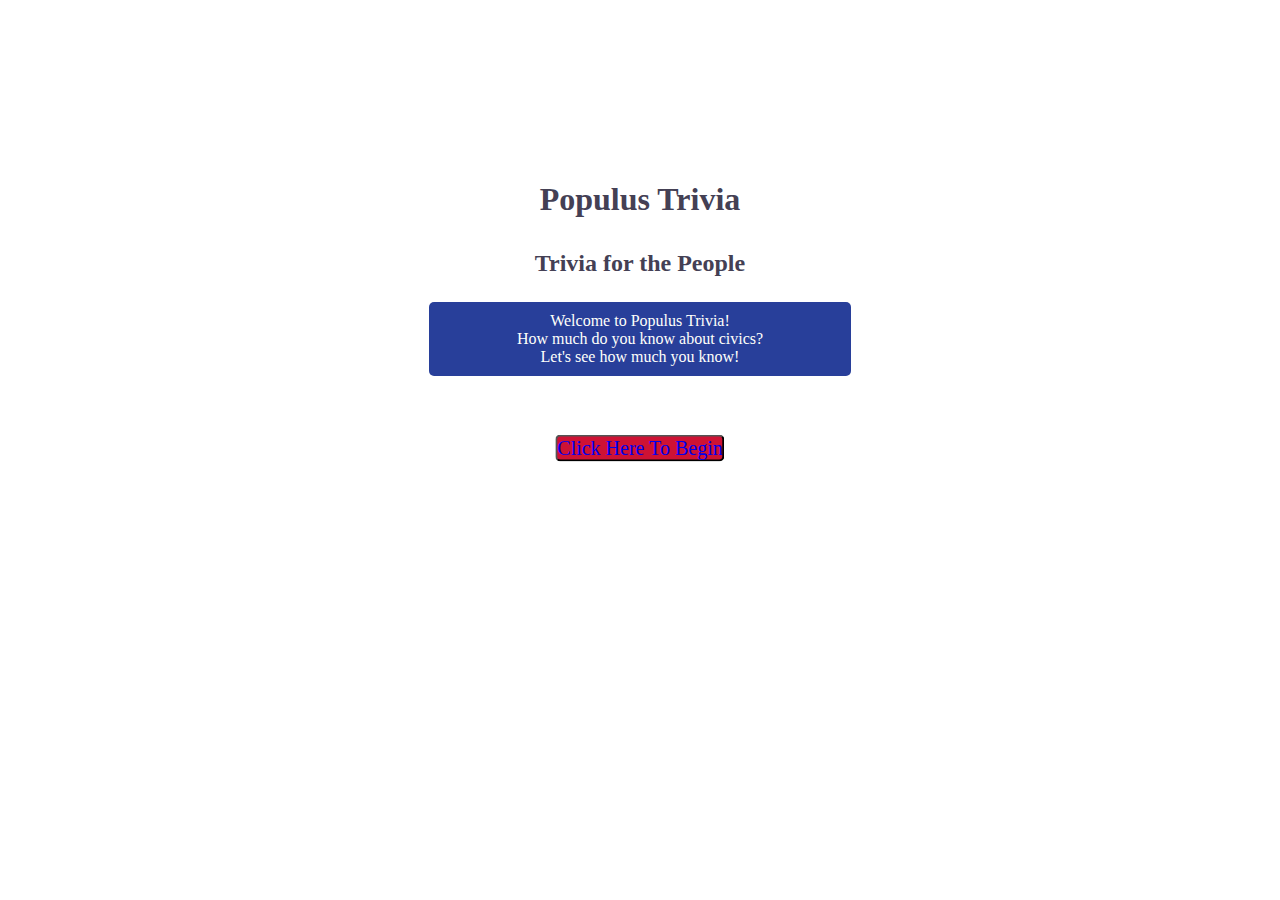
==== html/index.html @ 61839e64 "index.html" ====
<!DOCTYPE html>
<html lang="en">
<head>
  <meta charset="UTF-8">
  <meta name="viewport" content="width=device-width, initial-scale=1.0">
  <link rel="stylesheet" href="css/mainpage.css">
  <!--<script src="./js/app.js" defer></script>-->
  <title>Populus Trivia</title>
</head>


<body>
  <div class="parent">
    <div class="div1"> 
      <h1 class="title">Populus Trivia</h1>
      <h2 class="title">Trivia for the People</h2>
    </div>
    <div class="div2"> 
      <p class="about">
        Welcome to Populus Trivia!<br>
        How much do you know about civics?<br>
        Let's see how much you know!
      </p>
    </div>
    <div class="div3"> 
      <button class="begin"><a href="game.html">Click Here To Begin</a></button>
    </div>
  </div>
</body>
---- html/css/mainpage.css ----
@font-face {
  font-family: 'Roboto', sans-serif;
  src: url('https://fonts.googleapis.com/css2?family=Roboto:wght@500&display=swap');
}

.parent {
  display: grid;
  grid-template-columns: repeat(3, 1fr);
  grid-template-rows: repeat(5, 1fr);
  grid-column-gap: 0px;
  grid-row-gap: 0px;
  }
  
  .div1 { grid-area: 2 / 2 / 3 / 3; }
  .div2 { grid-area: 3 / 2 / 4 / 3; }
  .div3 { grid-area: 4 / 2 / 5 / 3; }

.title {
  color: #444054;
  text-align: center;
  padding: 5px;
}

.about {
  background-color: #283F9a;
  color: #FFFFFB;
  border-radius: 5px;
  text-align: center;
  padding: 10px;
  margin: 0 auto;
}

button {
  padding: 0;
  font: inherit;
  text-align: center;
  background-color: #CE1234;
  border-radius: 5px;
  color: #FFFFFB;
  cursor: pointer;
  font-size: 125%;
  text-decoration: none;
}

.begin{
  text-align: center;
  margin: auto;
  position: absolute;
  left: 50%;
  transform: translate(-50%, -50%);
  text-decoration: none;
}

a {
  text-decoration: none;
}
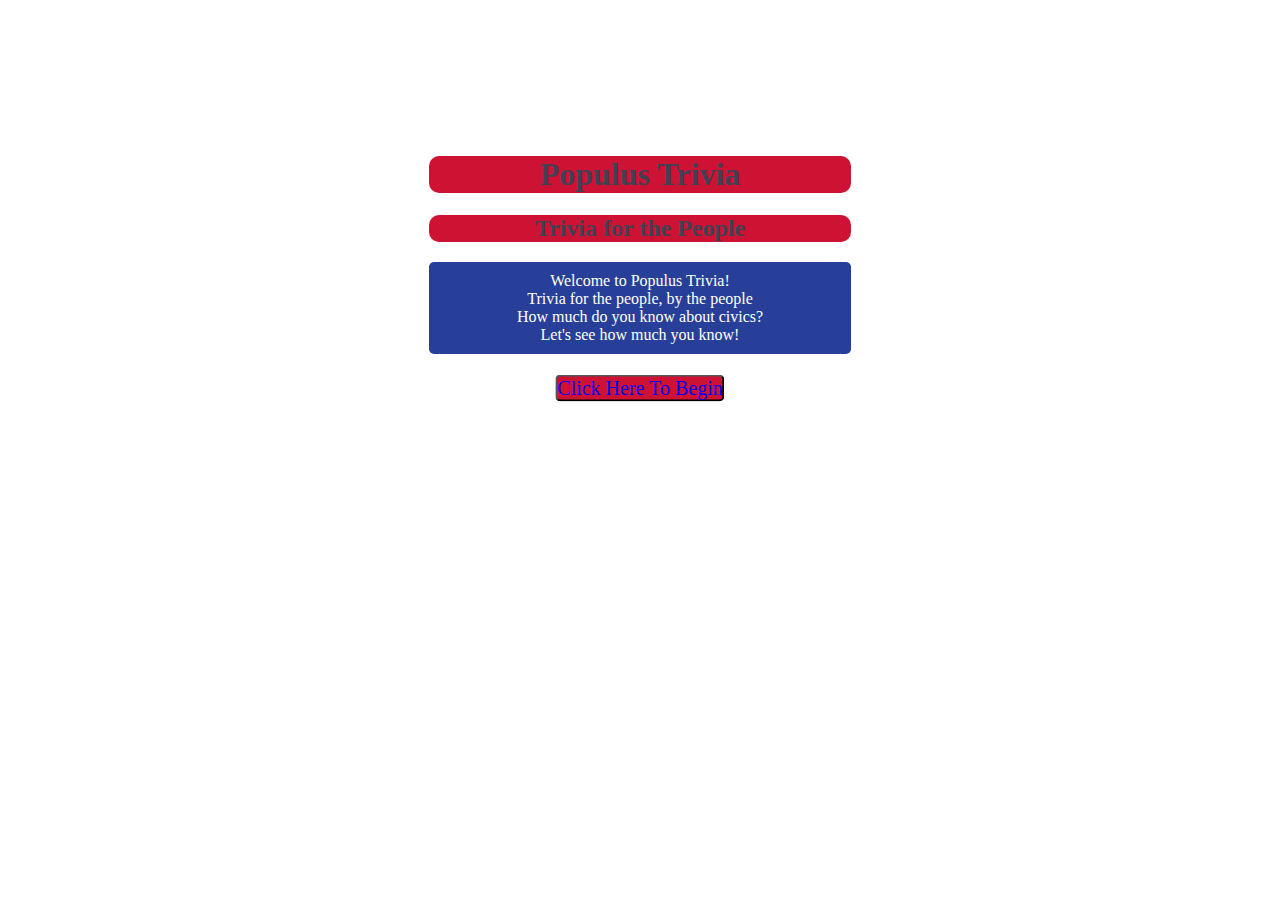
==== commit 11a0c05b: "HTML update" ====
--- a/html/index.html
+++ b/html/index.html
@@ -18,6 +18,7 @@
     <div class="div2"> 
       <p class="about">
         Welcome to Populus Trivia!<br>
+        Trivia for the people, by the people <br>
         How much do you know about civics?<br>
         Let's see how much you know!
       </p>
--- a/html/css/mainpage.css
+++ b/html/css/mainpage.css
@@ -1,6 +1,14 @@
 @font-face {
   font-family: 'Roboto', sans-serif;
   src: url('https://fonts.googleapis.com/css2?family=Roboto:wght@500&display=swap');
+}
+
+body {
+  background-image: url("https://upload.wikimedia.org/wikipedia/commons/thumb/1/13/Jefferson_Memorial_At_Dusk_1.jpg/1280px-Jefferson_Memorial_At_Dusk_1.jpg");
+  background-repeat: no-repeat;
+  background-attachment: fixed;
+  background-position: center;
+  background-size: cover;
 }
 
 .parent {
@@ -17,8 +25,10 @@
 
 .title {
   color: #444054;
+  background-color: #CE1234;
+  border-radius: 10px;
   text-align: center;
-  padding: 5px;
+  padding: 0px;
 }
 
 .about {
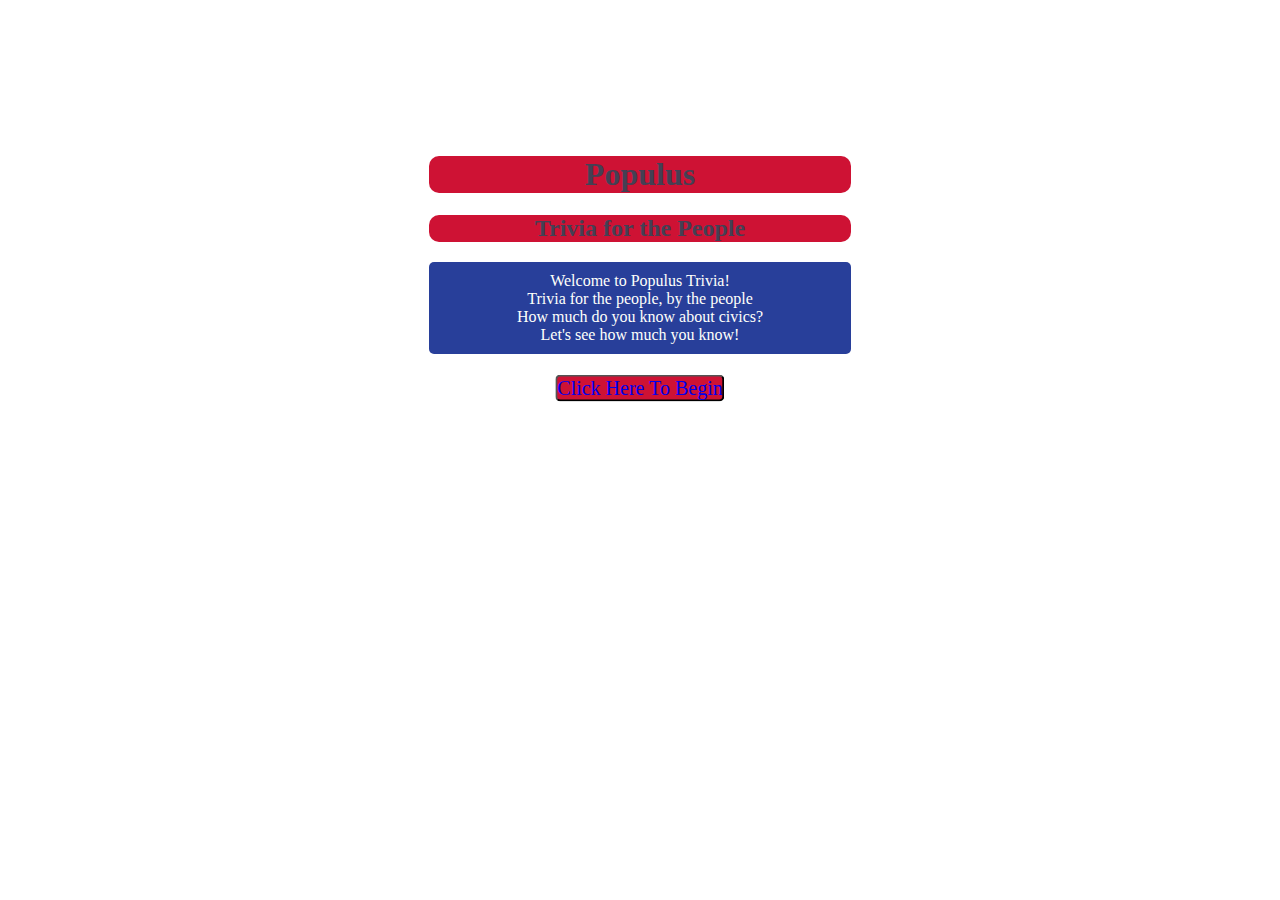
==== commit c10f8280: "HTML fix" ====
--- a/html/index.html
+++ b/html/index.html
@@ -12,7 +12,7 @@
 <body>
   <div class="parent">
     <div class="div1"> 
-      <h1 class="title">Populus Trivia</h1>
+      <h1 class="title">Populus</h1>
       <h2 class="title">Trivia for the People</h2>
     </div>
     <div class="div2"> 
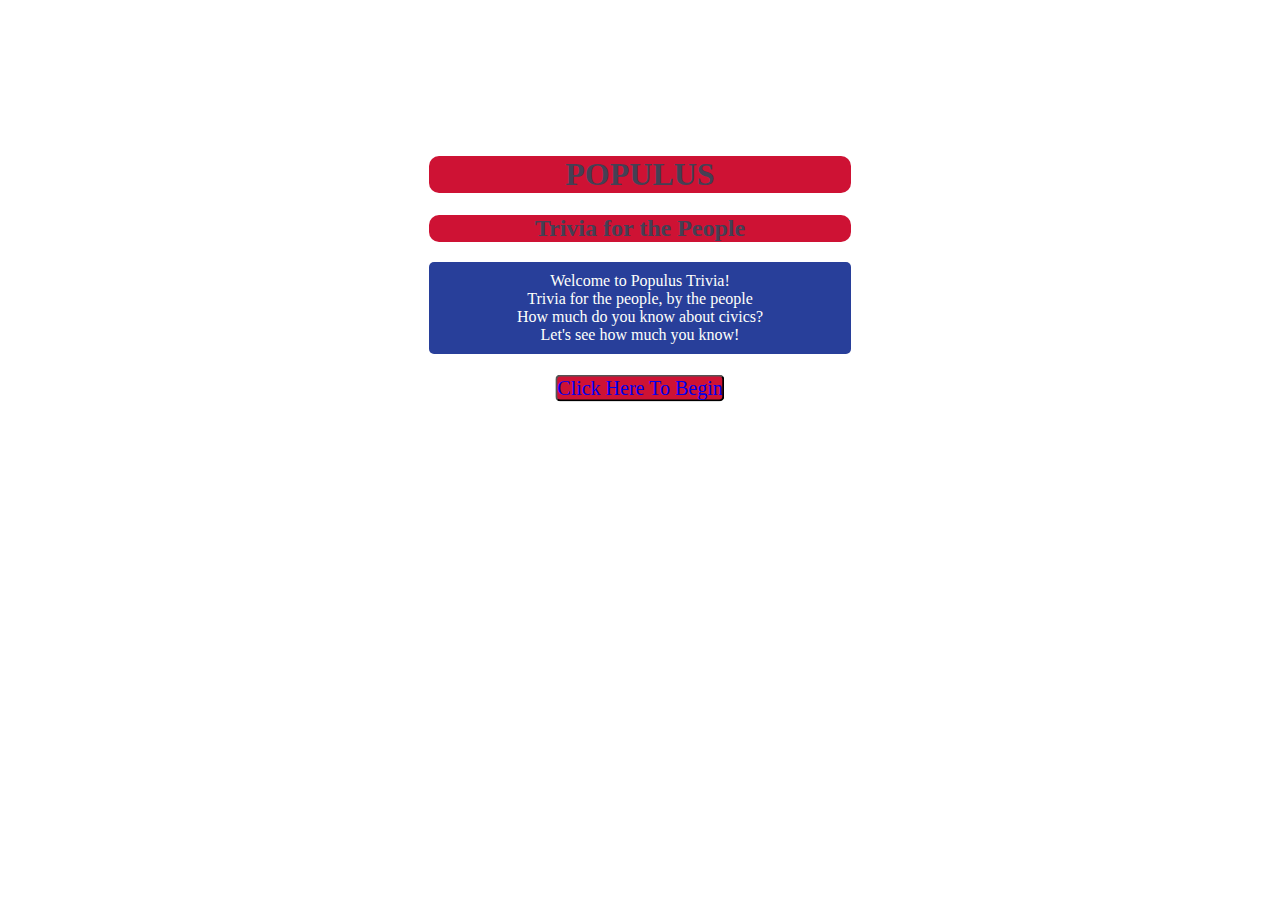
==== commit 9f8f5d48: "HTML style update" ====
--- a/html/index.html
+++ b/html/index.html
@@ -12,7 +12,7 @@
 <body>
   <div class="parent">
     <div class="div1"> 
-      <h1 class="title">Populus</h1>
+      <h1 class="title">POPULUS</h1>
       <h2 class="title">Trivia for the People</h2>
     </div>
     <div class="div2"> 
--- a/html/css/mainpage.css
+++ b/html/css/mainpage.css
@@ -1,3 +1,13 @@
+:root {
+  --red: #CE1234;
+  --blue: #283F9a;
+  --white: #fffffb;
+  --black: rgba(0, 0, 0, 0.8);
+  --dark: #444054;
+  --light-blue: #3E6E7A;
+  --bounceEasing: cubic-bezier(0.51, 0.92, 0.24, 1.15);
+}
+
 @font-face {
   font-family: 'Roboto', sans-serif;
   src: url('https://fonts.googleapis.com/css2?family=Roboto:wght@500&display=swap');
@@ -24,16 +34,16 @@
   .div3 { grid-area: 4 / 2 / 5 / 3; }
 
 .title {
-  color: #444054;
-  background-color: #CE1234;
+  color: var(--dark);
+  background-color: var(--red);
   border-radius: 10px;
   text-align: center;
   padding: 0px;
 }
 
 .about {
-  background-color: #283F9a;
-  color: #FFFFFB;
+  background-color: var(--blue);
+  color: var(--white);
   border-radius: 5px;
   text-align: center;
   padding: 10px;
@@ -44,9 +54,9 @@
   padding: 0;
   font: inherit;
   text-align: center;
-  background-color: #CE1234;
+  background-color: var(--red);
   border-radius: 5px;
-  color: #FFFFFB;
+  color: var(--white);
   cursor: pointer;
   font-size: 125%;
   text-decoration: none;
@@ -63,4 +73,5 @@
 
 a {
   text-decoration: none;
-}+}
+
